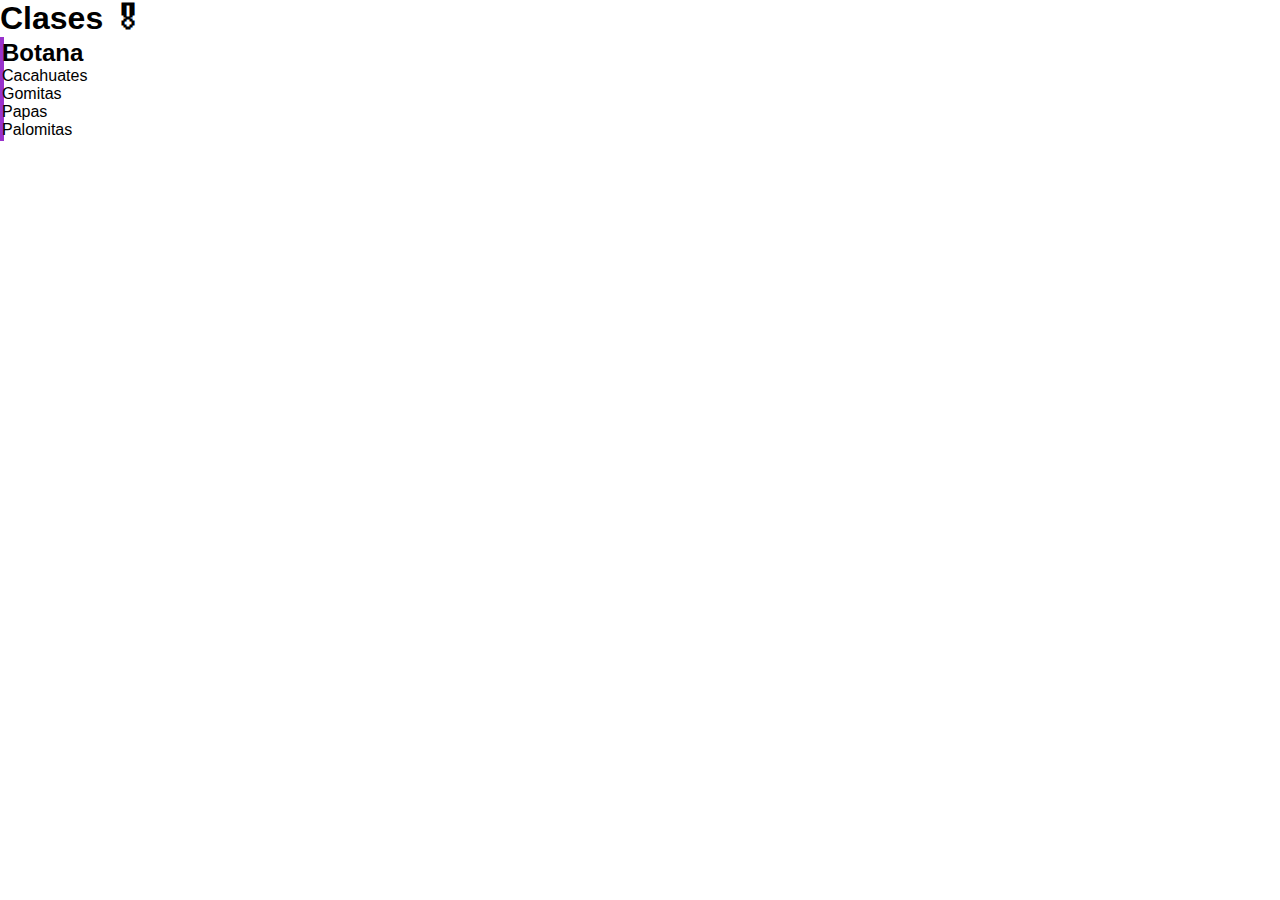
==== 04-clases/index.html @ 96a5c640 "Iniciamos con Clases en el DOM" ====
<!DOCTYPE html>
<html lang="es">
<head>
  <meta charset="UTF-8">
  <meta name="viewport" content="width=device-width, initial-scale=1.0">
  <title>Clases 🎖</title>

  <link rel="stylesheet" href="style.css">
  <script src="script.js" defer></script>
</head>
<body>
  <h1>Clases 🎖</h1>
  <div class="ingredientes">
    <h2 class="subtitulo">Botana</h2>
    <ul>
      <li class="bota">Cacahuates</li>
      <li class="bota">Gomitas</li>
      <li class="bota">Papas</li>
      <li class="bota">Palomitas</li>
    </ul>

  </div>
</body>
</html>
---- 04-clases/style.css ----
* {
  padding: 0;
  margin: 0;
  box-sizing: border-box;
}

body {
  font-family: 'Franklin Gothic Medium', 'Arial Narrow', Arial, sans-serif;
}

.ingredientes {
  margin: 0;
  width: 0;
  border: 2px solid darkorchid;
}

.lista {
  list-style: none;
}

.botana {
  
}
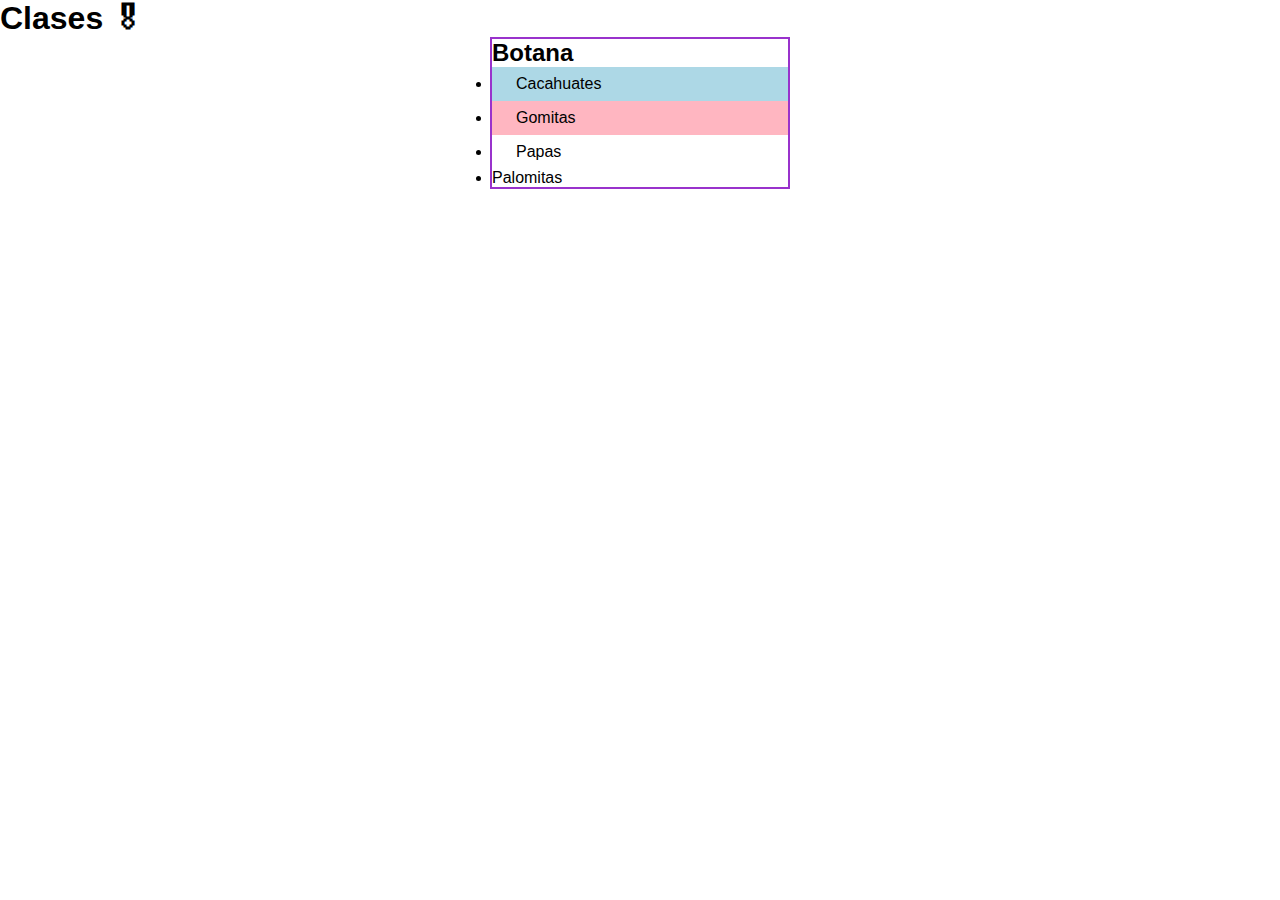
==== commit 5b78c030: "Terminamos clases con JS" ====
--- a/04-clases/index.html
+++ b/04-clases/index.html
@@ -13,10 +13,10 @@
   <div class="ingredientes">
     <h2 class="subtitulo">Botana</h2>
     <ul>
-      <li class="bota">Cacahuates</li>
-      <li class="bota">Gomitas</li>
-      <li class="bota">Papas</li>
-      <li class="bota">Palomitas</li>
+      <li class="botana bg-ligthblue">Cacahuates</li>
+      <li class="botana">Gomitas</li>
+      <li class="botana">Papas</li>
+      <li class="botana bg-ligthpink">Palomitas</li>
     </ul>
 
   </div>
--- a/04-clases/style.css
+++ b/04-clases/style.css
@@ -9,8 +9,8 @@
 }
 
 .ingredientes {
-  margin: 0;
-  width: 0;
+  margin: 0 auto;
+  width: 300px;
   border: 2px solid darkorchid;
 }
 
@@ -19,5 +19,13 @@
 }
 
 .botana {
-  
+  padding: 8px 24px;
+}
+
+.bg-ligthblue {
+  background-color: lightblue;
+}
+
+.bg-ligthpink {
+  background-color: lightpink;
 }